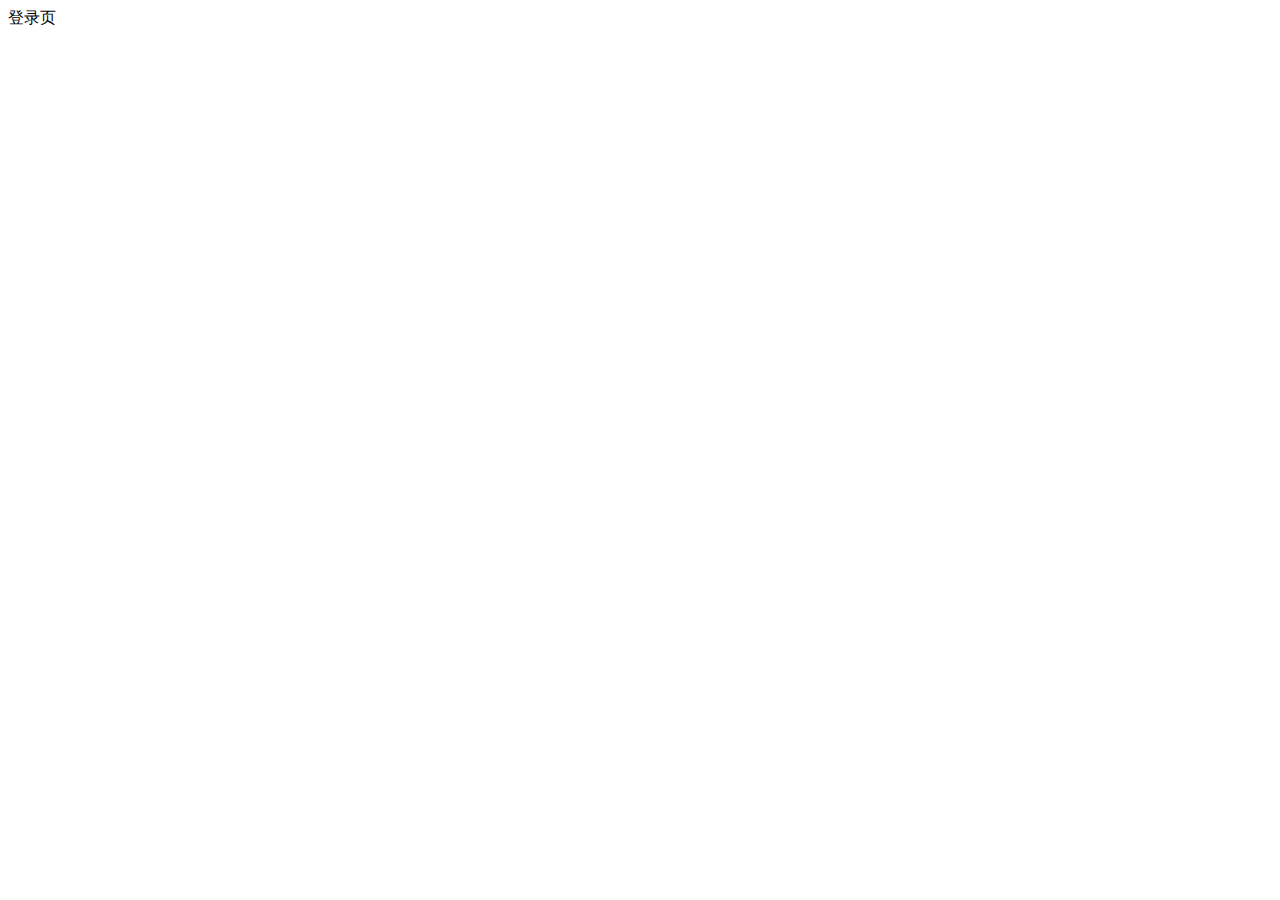
==== public/admin/login.html @ b7afdf7e "项目初始化" ====
<!DOCTYPE html>
<html lang="en">
  <head>
    <meta charset="UTF-8" />
    <meta name="viewport" content="width=device-width, initial-scale=1.0" />
    <meta http-equiv="X-UA-Compatible" content="ie=edge" />
    <title>Document</title>
  </head>
  <body>
    登录页
  </body>
</html>
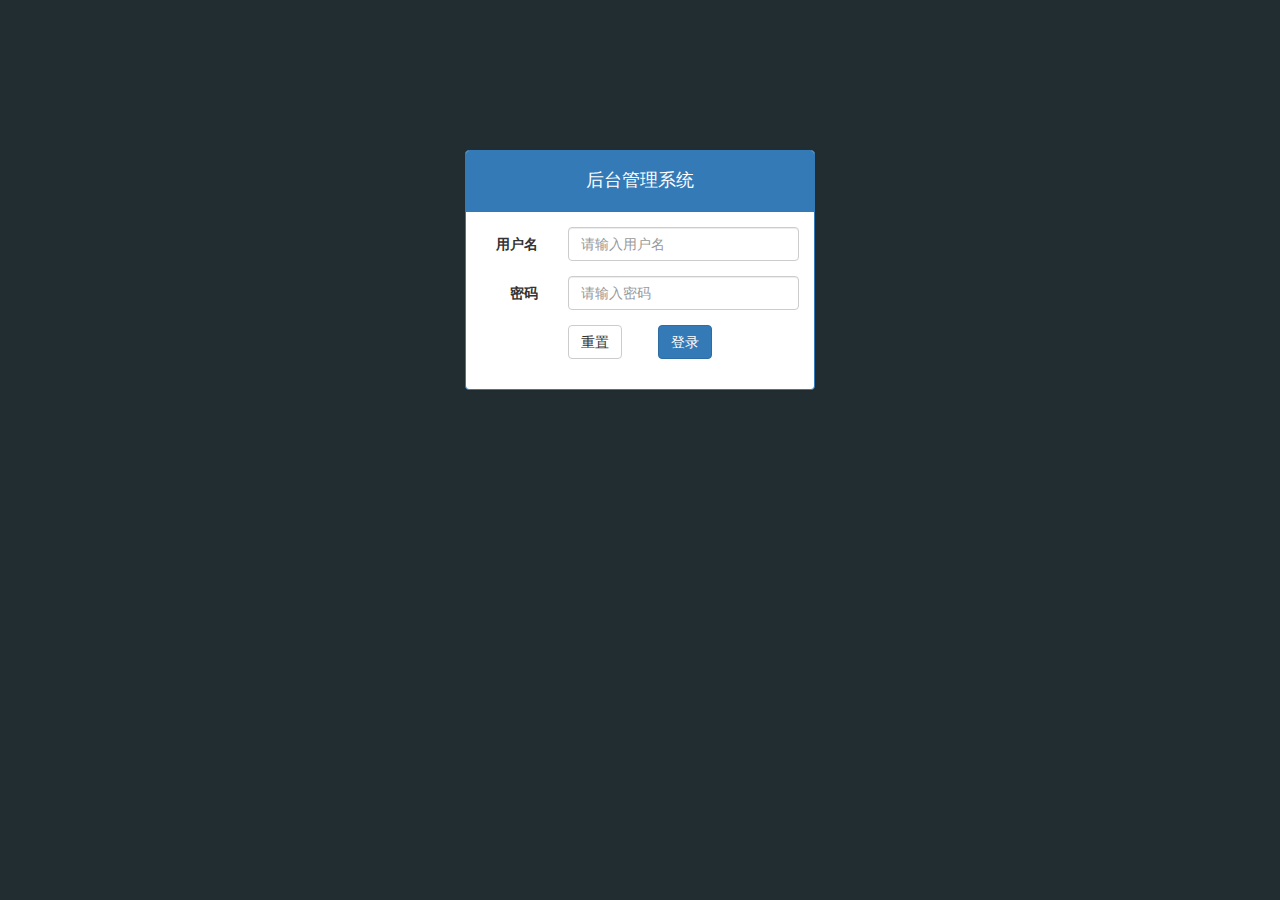
==== commit c8d50096: "登录功能静态页面完成" ====
--- a/public/admin/login.html
+++ b/public/admin/login.html
@@ -4,9 +4,44 @@
     <meta charset="UTF-8" />
     <meta name="viewport" content="width=device-width, initial-scale=1.0" />
     <meta http-equiv="X-UA-Compatible" content="ie=edge" />
-    <title>Document</title>
+    <title>登录页</title>
+    <link rel="stylesheet" href="lib/bootstrap/css/bootstrap.css" />
+    <link rel="stylesheet" href="css/common.css" />
   </head>
-  <body>
-    登录页
+  <body class="body_bg">
+    <div class="container">
+      <div class="col-md-4 col-md-offset-4">
+        <div class="panel panel-primary mt_150">
+          <div class="panel-heading">
+            <h4 class="text-center">后台管理系统</h4>
+          </div>
+          <div class="panel-body">
+            <form class="form-horizontal">
+              <!-- form表单中有一个类 ：form-group -->
+              <div class="form-group">
+                <label for="username" class="col-sm-3 control-label">用户名</label>
+                <div class="col-sm-9">
+                  <input type="text" class="form-control" id="username" placeholder="请输入用户名">
+                </div>
+              </div>
+              <div class="form-group">
+                <label for="password" class="col-sm-3 control-label">密码</label>
+                <div class="col-sm-9">
+                  <input type="password" class="form-control" id="password" placeholder="请输入密码">
+                </div>
+              </div>
+              <div class="form-group">
+                <div class="col-sm-offset-3 col-sm-6">
+                  <button type="reset" class="btn btn-default">重置</button>
+                  <button type="submit" class="btn pull-right btn-primary">登录</button>
+                </div>
+              </div>
+            </form> 
+          </div>
+        </div>
+      </div>
+    </div>
+    <script src="lib/jquery/jquery.js"></script>
+    <script src="lib/bootstrap/js/bootstrap.js"></script>
   </body>
 </html>
--- a/public/admin/css/common.css
+++ b/public/admin/css/common.css
@@ -0,0 +1,7 @@
+.body_bg {
+  background-color: #222d32;
+}
+
+.mt_150 {
+  margin-top: 150px;
+}
